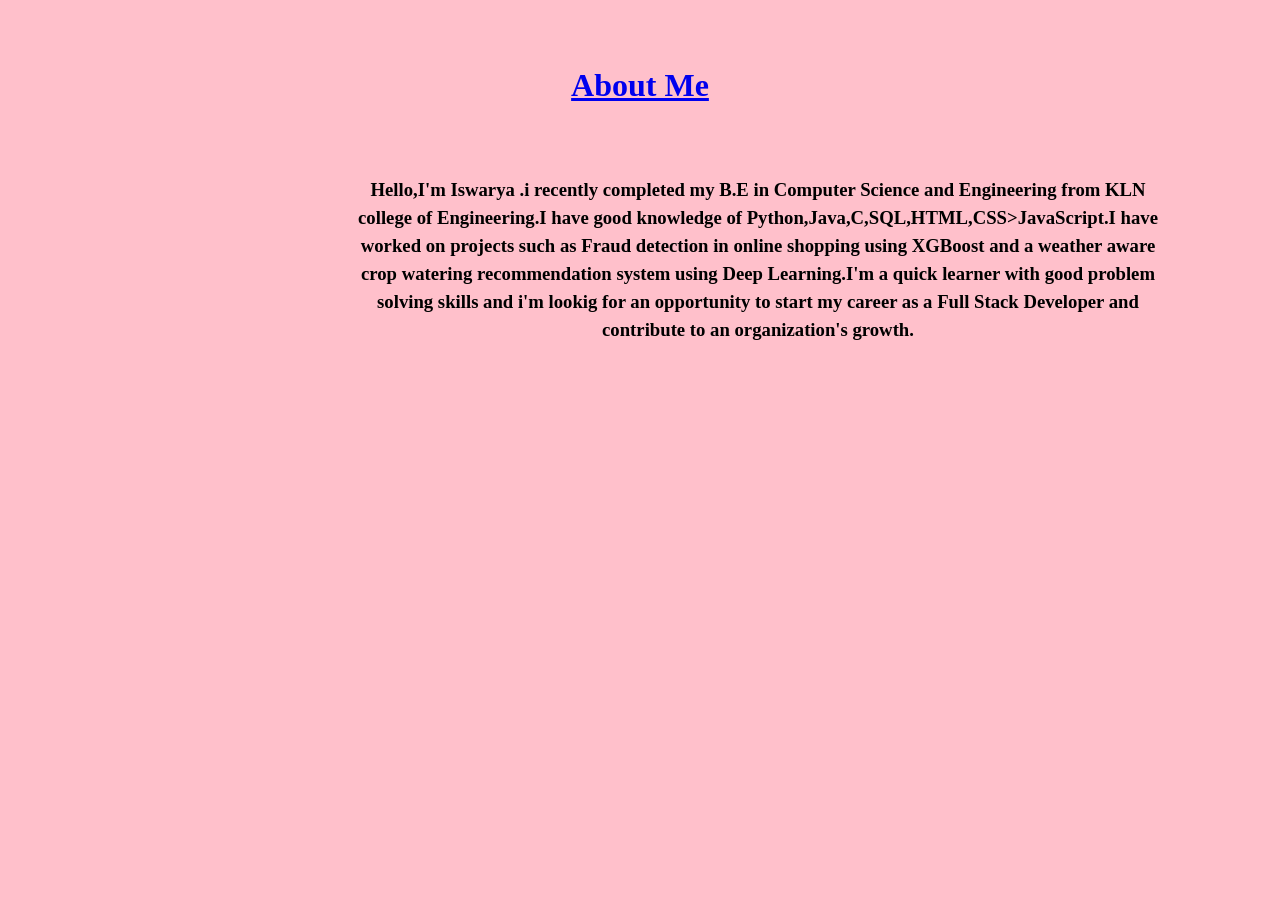
==== About.html @ 754d68b8 "Add files via upload" ====
<!DOCTYPE html>
<html lang="en">
<head>
    <meta charset="UTF-8">
    <meta name="viewport" content="width=device-width, initial-scale=1.0">
    <title>Document</title>
    
    
</head>
<body style="background-color: pink;">
    

<a href="index.html" class="about"><h1 style="text-align: center;padding-top: 20px;">About Me</h1></a>

<h3>Hello,I'm Iswarya .i recently completed my B.E in Computer Science and Engineering from KLN college of Engineering.I have good knowledge of Python,Java,C,SQL,HTML,CSS>JavaScript.I have worked on projects such as Fraud detection in online shopping using XGBoost and a weather aware crop watering recommendation system using Deep Learning.I'm a quick learner with good problem solving skills and i'm lookig for an opportunity to start my career as a Full Stack Developer and contribute to an organization's growth.</h3>
<style>
    h3{
        padding-top: 50px;
        padding-bottom: 50px;
        padding-left: 350px;
        padding-right: 50px;
        text-align: center;
        background-color: pink;
        display: block;
        margin: 0;
        width:800px;
        font-family: 'Times New Roman', Times, serif;
        line-height: 1.5;
    }
    .about{
        align-items: center;
        padding-left: 500px;
        margin-left: 500px;
    }
</style>
</body>
</html>
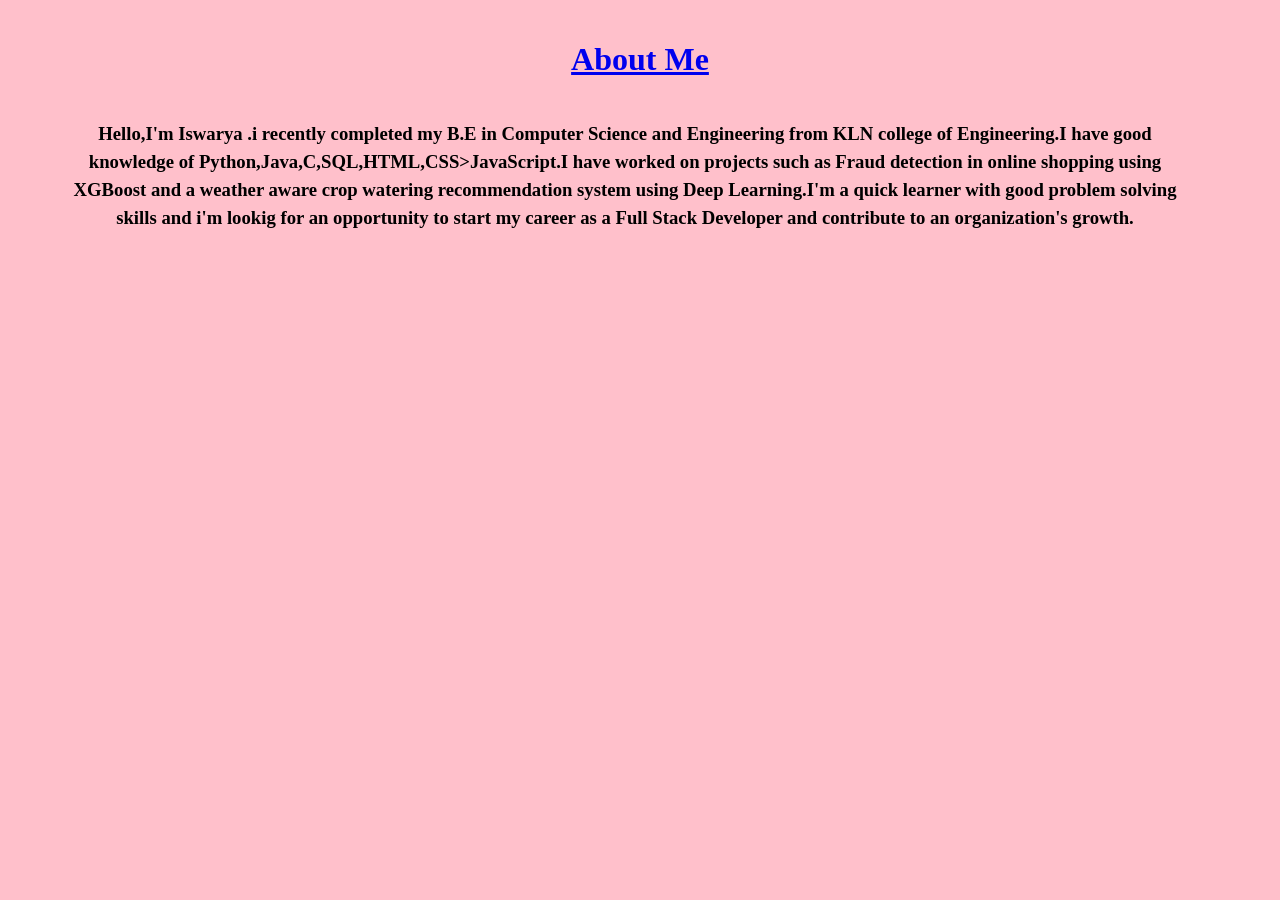
==== commit 3cecc8c7: "Update About.html" ====
--- a/About.html
+++ b/About.html
@@ -17,21 +17,24 @@
     h3{
         padding-top: 50px;
         padding-bottom: 50px;
-        padding-left: 350px;
+        padding:20px;
         padding-right: 50px;
         text-align: center;
         background-color: pink;
         display: block;
-        margin: 0;
-        width:800px;
+        margin: auto;
+        width:90%;
         font-family: 'Times New Roman', Times, serif;
         line-height: 1.5;
+        
     }
     .about{
         align-items: center;
-        padding-left: 500px;
-        margin-left: 500px;
+        display: block;
+        text-align: center;
+        margin: auto;
+        
     }
 </style>
 </body>
-</html>+</html>
